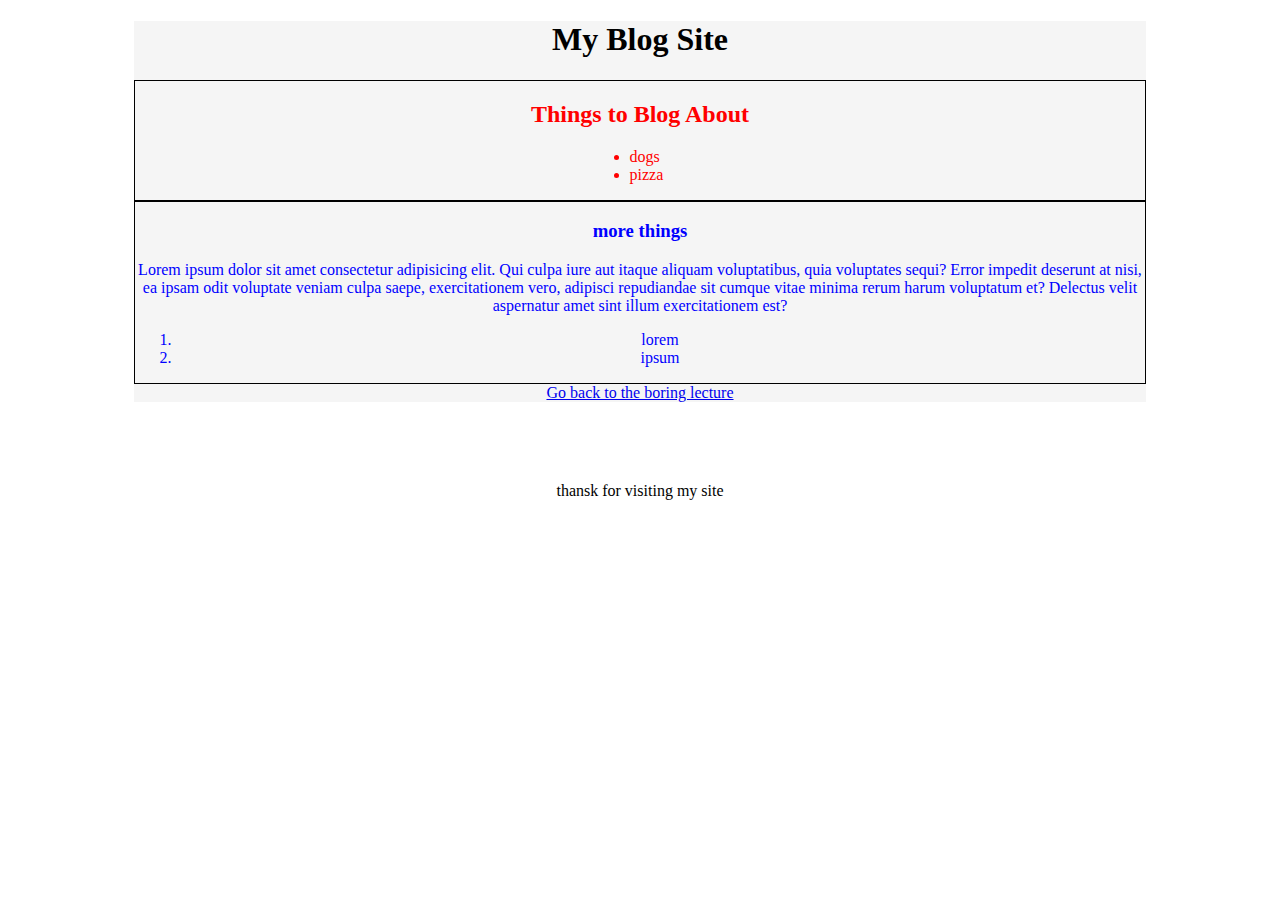
==== blogging.html @ 6ddc71f0 "create a new html and css file ato practice divs and spans" ====
<!DOCTYPE html>
<html lang="en">
<head>
  <link href="css/stylesheet.css" rel="stylesheet" type="text/css">
  <title>Blog</title>
</head>
<body>
  <div class="page">
    <h1>My Blog Site</h1>
    <div class="content">
      <h2 class="intro"> Things to Blog About </h2>
      <ul>
        <li>dogs</li>
        <li>pizza</li>
      </ul>
    </div>
    <div class="stuff">
      <h3>more things</h3>
      <p>
        Lorem ipsum dolor sit amet consectetur adipisicing elit. Qui culpa iure aut itaque aliquam voluptatibus, quia voluptates sequi? Error impedit deserunt at nisi, ea ipsam odit voluptate veniam culpa saepe, exercitationem vero, adipisci repudiandae sit cumque vitae minima rerum harum voluptatum et? Delectus velit aspernatur amet sint illum exercitationem est?
      </p>
      <ol>
        <li>lorem</li>
        <li>ipsum</li>
      </ol>
    </div>
    <a href="index.html"> Go back to the boring lecture </a>
  </div>
  <footer>thansk for visiting my site</footer>
</body>
</html>
---- css/stylesheet.css ----
body {
  text-align: center;
}
ul {
  margin-left: 45%;
  text-align:left;
}
.stuff {
  color: blue;
  font-family: Georgia, 'Times New Roman', Times, serif;
  border: solid black 1px;
}
.content {
  color: red;
  border:solid black 1px;
}
.page {
  width: 80%;
  margin: auto;
  background-color:whitesmoke;
}
footer{
  margin-top:5em;
}
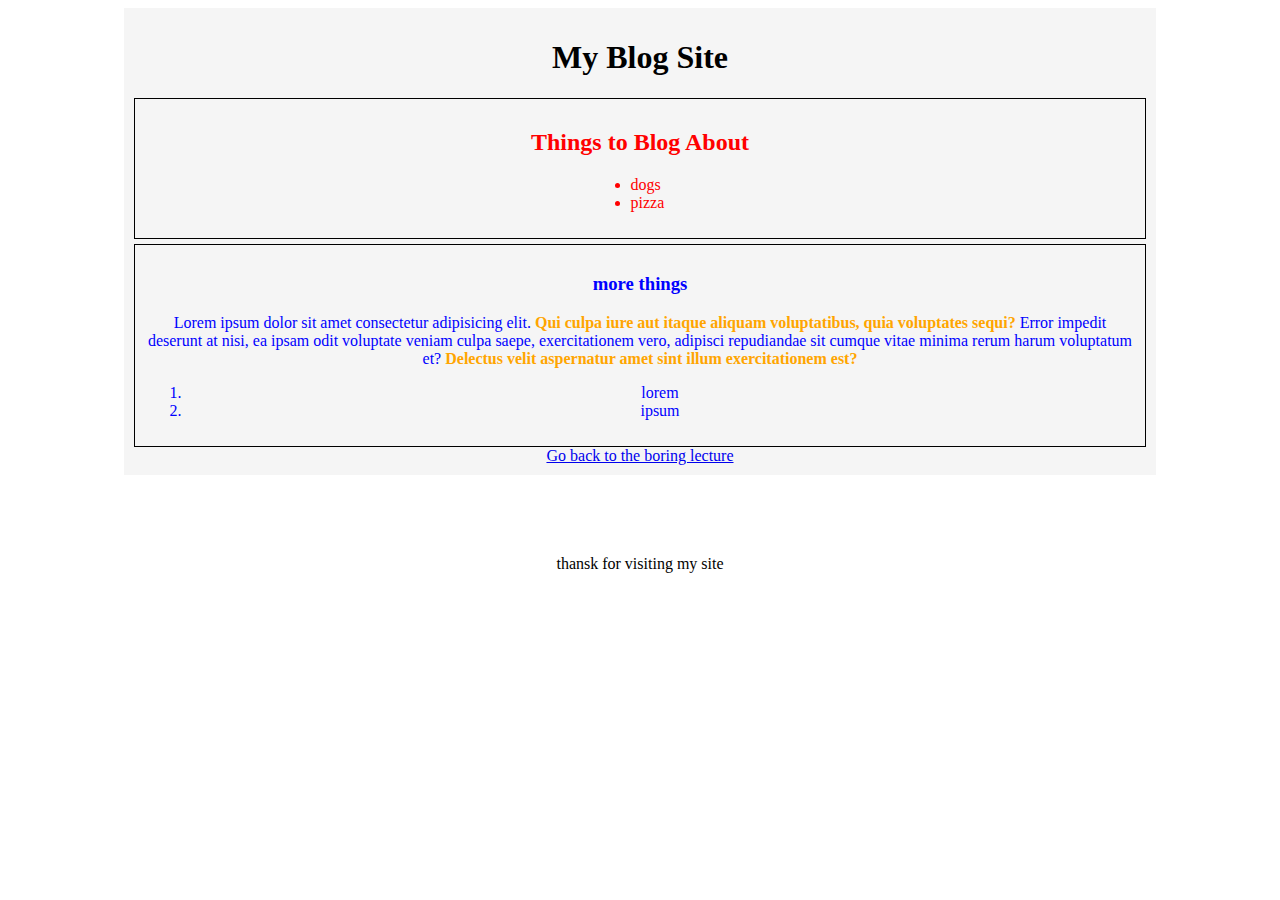
==== commit 112cccfe: "add different ways of styling and span tags to project" ====
--- a/blogging.html
+++ b/blogging.html
@@ -17,7 +17,7 @@
     <div class="stuff">
       <h3>more things</h3>
       <p>
-        Lorem ipsum dolor sit amet consectetur adipisicing elit. Qui culpa iure aut itaque aliquam voluptatibus, quia voluptates sequi? Error impedit deserunt at nisi, ea ipsam odit voluptate veniam culpa saepe, exercitationem vero, adipisci repudiandae sit cumque vitae minima rerum harum voluptatum et? Delectus velit aspernatur amet sint illum exercitationem est?
+        Lorem ipsum dolor sit amet consectetur adipisicing elit. <span>Qui culpa iure aut itaque aliquam voluptatibus, quia voluptates sequi?</span> Error impedit deserunt at nisi, ea ipsam odit voluptate veniam culpa saepe, exercitationem vero, adipisci repudiandae sit cumque vitae minima rerum harum voluptatum et? <span>Delectus velit aspernatur amet sint illum exercitationem est?</span>
       </p>
       <ol>
         <li>lorem</li>
--- a/css/stylesheet.css
+++ b/css/stylesheet.css
@@ -22,3 +22,13 @@
 footer{
   margin-top:5em;
 }
+span {
+  color: orange;
+  font-weight: bold;
+}
+div{
+  padding:10px;
+}
+div div{
+  margin-top:5px;
+}
